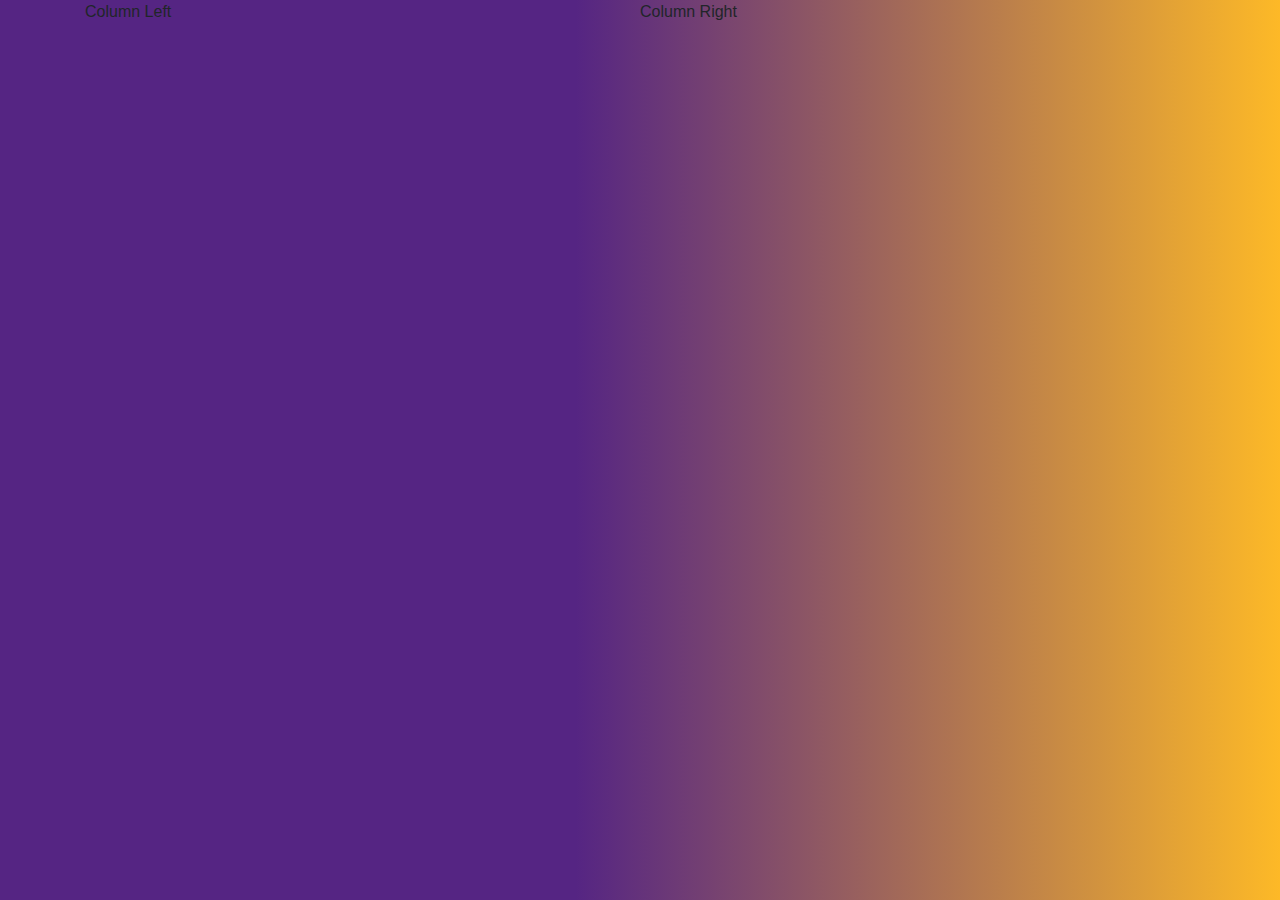
==== kareem.html @ 9de81e7c "backgrounds" ====
<!DOCTYPE html>
<html lang="en">
<head>
    <meta charset="UTF-8">
    <meta name="viewport" content="width=device-width, initial-scale=1.0">
    <meta http-equiv="X-UA-Compatible" content="ie=edge">
    <link rel="stylesheet" href="https://maxcdn.bootstrapcdn.com/bootstrap/4.0.0/css/bootstrap.min.css" integrity="sha384-Gn5384xqQ1aoWXA+058RXPxPg6fy4IWvTNh0E263XmFcJlSAwiGgFAW/dAiS6JXm" crossorigin="anonymous">   
    <link rel="stylesheet" type="text/css" href="style.css"> 
    <title>NBA Scoring Leaders</title>
</head>
<body class="lakers">
    <div class="container">
        <div class="row">
            <div class="col-md-6">
                Column Left
            </div>
            <div clas="col-md-6">
                Column Right
            </div>
        </div>
    </div>
    <h1></h1>
</body>
</html>
---- style.css ----
body {
    background-image: linear-gradient(to right, blue, white, red);
}

h1 
{
    color: blue;
    text-align: center;
}

table {
    margin: auto;
    border: 2px solid black;
    border-collapse: collapse;
    width: 75%;
    margin-bottom: 50px;
}

th, td {
    border: 1px solid black;
    padding: 5px;
    text-align: center;
}

th {
    background-color: lightgray;
}

.jumbohead {
    padding-top: 20px;
    padding-bottom: 50px;
}

#intro {
    text-align: center;
}

.jumbo-container {
    margin: 50px;
}

.lakers {
    background-image: linear-gradient(to right, #552583 45%, #FDB927)
}

.bulls {
    background-image: linear-gradient(to right, #CE1141 40%, black)
}

.jazz {
    background-image: linear-gradient(to right, #002B5C 40%, #00471B)
}

.cavs {
    background-image: linear-gradient(to right, #6F263D 40%, #041E42)
}
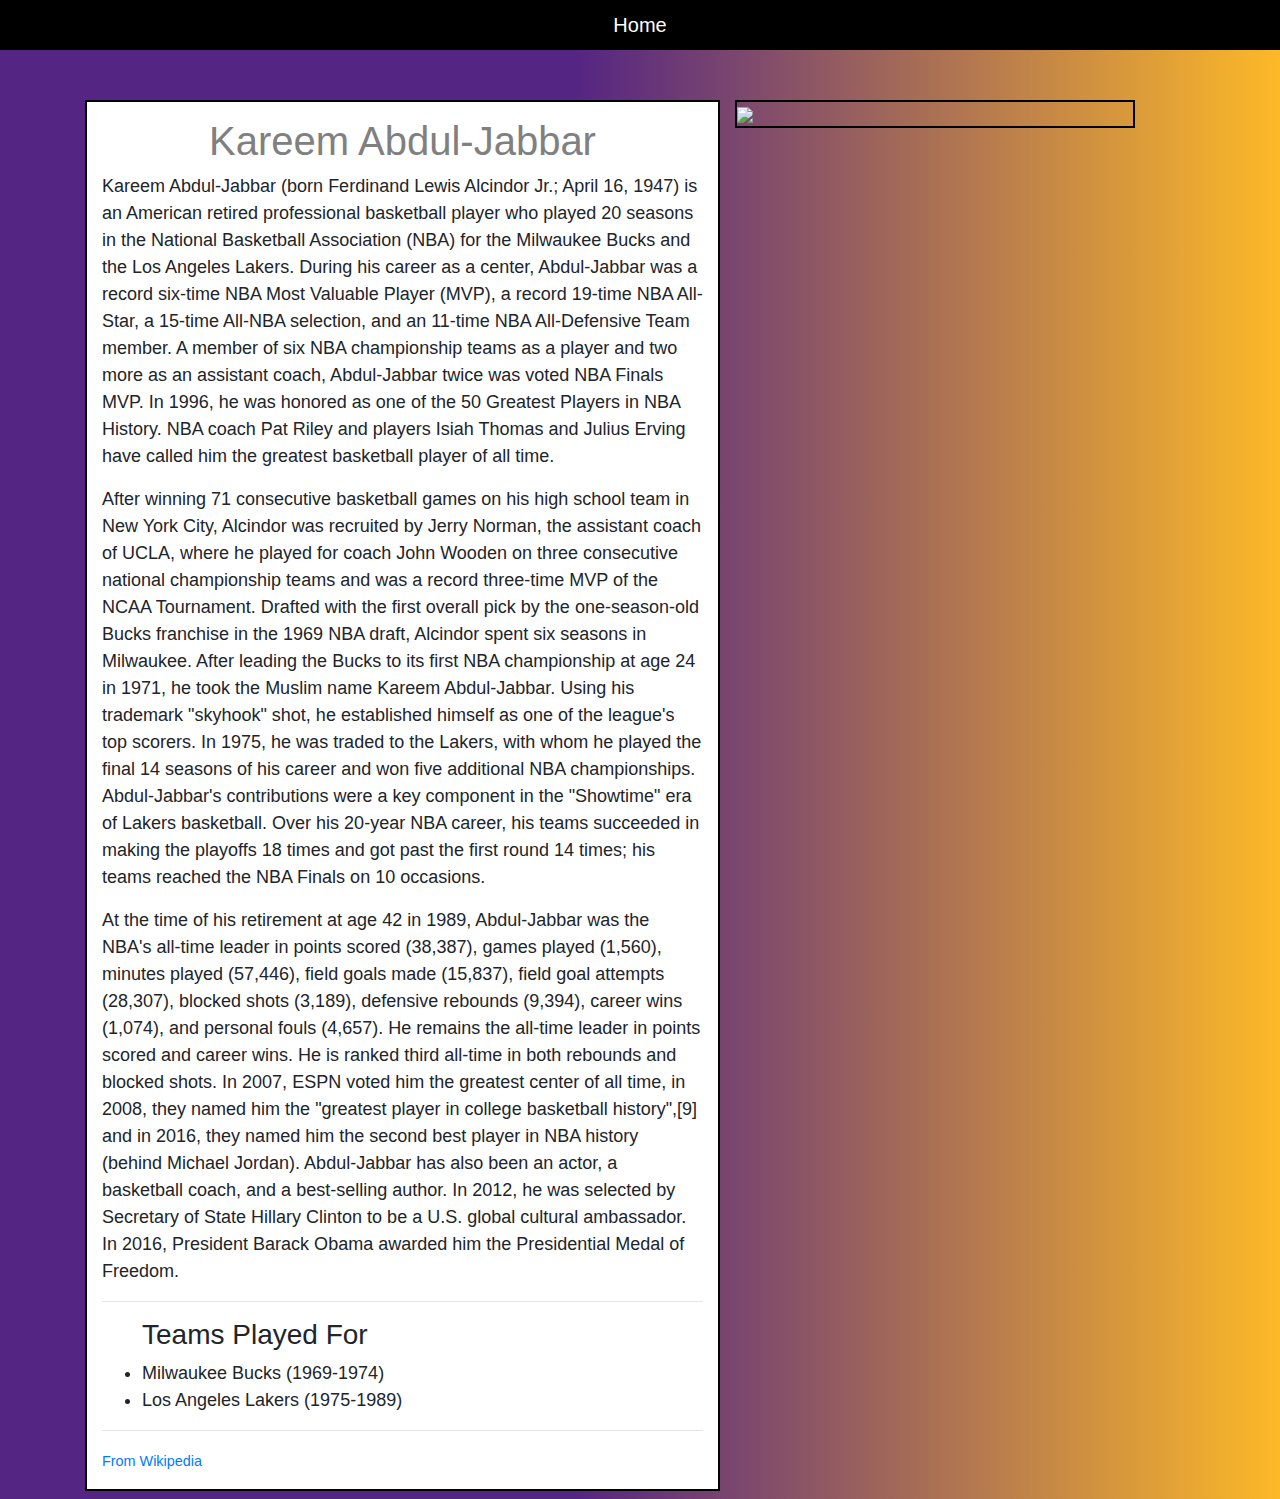
==== commit 5a71893b: "templates done" ====
--- a/kareem.html
+++ b/kareem.html
@@ -9,13 +9,41 @@
     <title>NBA Scoring Leaders</title>
 </head>
 <body class="lakers">
+    <div id="mynav">
+        <a href="index.html">Home</a>
+    </div>
     <div class="container">
         <div class="row">
-            <div class="col-md-6">
-                Column Left
+            <div class="col-lg-7">
+                <div class="info">
+                    <h1>Kareem Abdul-Jabbar</h1>
+                    <p>
+                        Kareem Abdul-Jabbar (born Ferdinand Lewis Alcindor Jr.; April 16, 1947) is an American retired professional basketball player who played 20 seasons in the National Basketball Association (NBA) for the Milwaukee Bucks and the Los Angeles Lakers. During his career as a center, Abdul-Jabbar was a record six-time NBA Most Valuable Player (MVP), a record 19-time NBA All-Star, a 15-time All-NBA selection, and an 11-time NBA All-Defensive Team member. A member of six NBA championship teams as a player and two more as an assistant coach, Abdul-Jabbar twice was voted NBA Finals MVP. In 1996, he was honored as one of the 50 Greatest Players in NBA History. NBA coach Pat Riley and players Isiah Thomas and Julius Erving have called him the greatest basketball player of all time.
+                    </p>
+                    <p>
+                        After winning 71 consecutive basketball games on his high school team in New York City, Alcindor was recruited by Jerry Norman, the assistant coach of UCLA, where he played for coach John Wooden on three consecutive national championship teams and was a record three-time MVP of the NCAA Tournament. Drafted with the first overall pick by the one-season-old Bucks franchise in the 1969 NBA draft, Alcindor spent six seasons in Milwaukee. After leading the Bucks to its first NBA championship at age 24 in 1971, he took the Muslim name Kareem Abdul-Jabbar. Using his trademark "skyhook" shot, he established himself as one of the league's top scorers. In 1975, he was traded to the Lakers, with whom he played the final 14 seasons of his career and won five additional NBA championships. Abdul-Jabbar's contributions were a key component in the "Showtime" era of Lakers basketball. Over his 20-year NBA career, his teams succeeded in making the playoffs 18 times and got past the first round 14 times; his teams reached the NBA Finals on 10 occasions.
+                    </p>
+                    <p>        
+                        At the time of his retirement at age 42 in 1989, Abdul-Jabbar was the NBA's all-time leader in points scored (38,387), games played (1,560), minutes played (57,446), field goals made (15,837), field goal attempts (28,307), blocked shots (3,189), defensive rebounds (9,394), career wins (1,074), and personal fouls (4,657). He remains the all-time leader in points scored and career wins. He is ranked third all-time in both rebounds and blocked shots. In 2007, ESPN voted him the greatest center of all time, in 2008, they named him the "greatest player in college basketball history",[9] and in 2016, they named him the second best player in NBA history (behind Michael Jordan). Abdul-Jabbar has also been an actor, a basketball coach, and a best-selling author. In 2012, he was selected by Secretary of State Hillary Clinton to be a U.S. global cultural ambassador. In 2016, President Barack Obama awarded him the Presidential Medal of Freedom. 
+                    </p>
+                    <hr>
+                    <ul>
+                        <h3>Teams Played For</h3>
+                        <li>
+                            Milwaukee Bucks (1969-1974)
+                        </li>
+                        <li>
+                            Los Angeles Lakers (1975-1989)
+                        </li>
+                    </ul>
+                    <hr>
+                    <small><a href="https://en.wikipedia.org/wiki/Kareem_Abdul-Jabbar">From Wikipedia</a></small>
+                </div>
             </div>
-            <div clas="col-md-6">
-                Column Right
+            <div clas="col-lg-5">
+                <div class="photoframe centered">
+                    <img src="https://i.pinimg.com/474x/bb/ec/67/bbec673a971c15305a9ae71352d696c0--kareem-abdul-jabbar-nba-champions.jpg">
+                </div>
             </div>
         </div>
     </div>
--- a/style.css
+++ b/style.css
@@ -53,4 +53,47 @@
 
 .cavs {
     background-image: linear-gradient(to right, #6F263D 40%, #041E42)
+}
+
+.info {
+    border: 2px solid black;
+    width: 100%;
+    height: auto;
+    margin: 0 auto;
+    background: white;
+    font-size: 18px;
+    margin-top: 50px;
+    padding: 15px;
+}
+
+.photoframe {
+    border: 2px solid black;
+    width: 400px;
+    height: auto;
+    margin-top: 50px;
+}
+
+img {
+    width: 100%;
+    height: auto;
+}
+
+#mynav {
+    background: black;
+    font-size: 20px;
+    text-align: center;
+    padding: 10px;
+}
+
+#mynav a:link {
+    color: white;
+}
+
+#mynav a:visited {
+    color: white;
+}
+
+.info h1,small{
+    color: grey;
+    text-align: center;
 }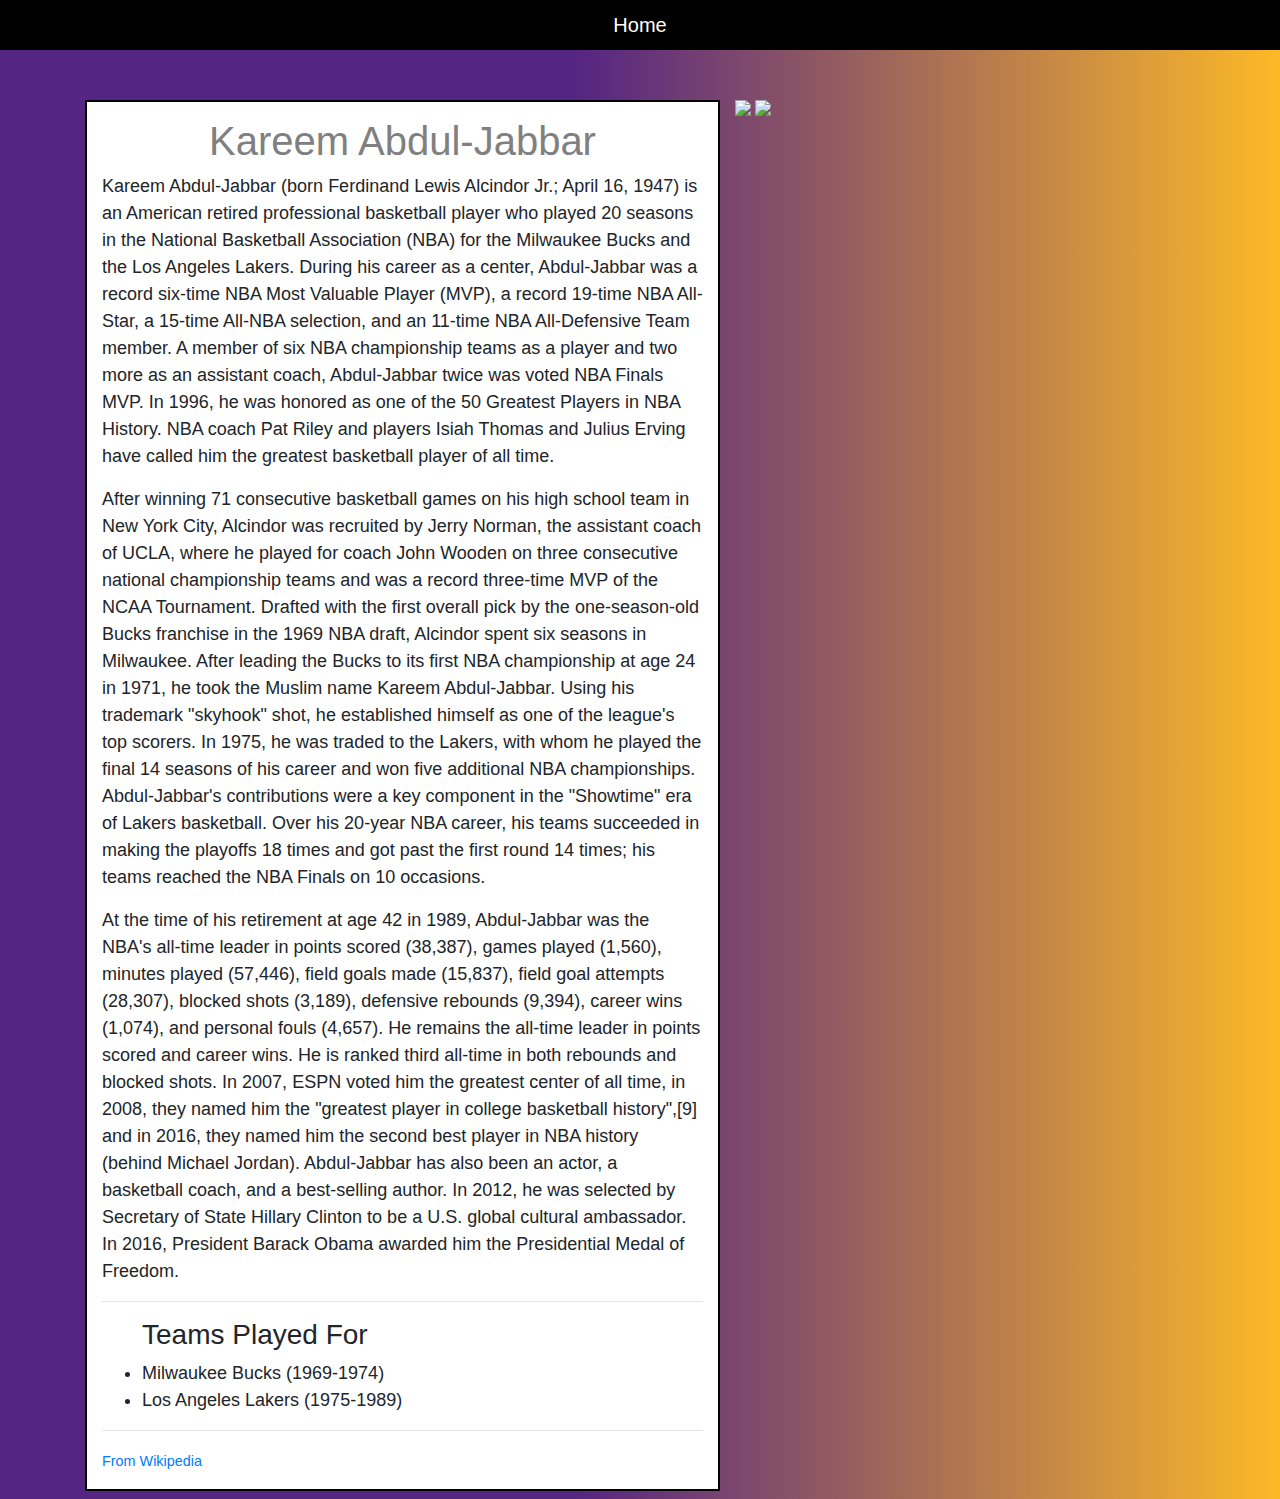
==== commit de2e6d13: "finished pages" ====
--- a/kareem.html
+++ b/kareem.html
@@ -43,6 +43,7 @@
             <div clas="col-lg-5">
                 <div class="photoframe centered">
                     <img src="https://i.pinimg.com/474x/bb/ec/67/bbec673a971c15305a9ae71352d696c0--kareem-abdul-jabbar-nba-champions.jpg">
+                    <img src="https://i.redd.it/opz4v3uuqlvz.jpg">
                 </div>
             </div>
         </div>
--- a/style.css
+++ b/style.css
@@ -1,99 +1,81 @@
 body {
-    background-image: linear-gradient(to right, blue, white, red);
-}
+  background-image: linear-gradient(to right, blue, white, red); }
 
-h1 
-{
-    color: blue;
-    text-align: center;
-}
+h1 {
+  color: blue;
+  text-align: center; }
 
 table {
-    margin: auto;
-    border: 2px solid black;
-    border-collapse: collapse;
-    width: 75%;
-    margin-bottom: 50px;
-}
+  margin: auto;
+  border: 2px solid black;
+  border-collapse: collapse;
+  width: 75%;
+  margin-bottom: 50px; }
 
 th, td {
-    border: 1px solid black;
-    padding: 5px;
-    text-align: center;
-}
+  border: 1px solid black;
+  padding: 5px;
+  text-align: center; }
 
 th {
-    background-color: lightgray;
-}
+  background-color: lightgray; }
 
 .jumbohead {
-    padding-top: 20px;
-    padding-bottom: 50px;
-}
+  padding-top: 20px;
+  padding-bottom: 50px; }
 
 #intro {
-    text-align: center;
-}
+  text-align: center; }
 
 .jumbo-container {
-    margin: 50px;
-}
+  margin: 50px; }
 
 .lakers {
-    background-image: linear-gradient(to right, #552583 45%, #FDB927)
-}
+  background-image: linear-gradient(to right, #552583 45%, #FDB927); }
 
 .bulls {
-    background-image: linear-gradient(to right, #CE1141 40%, black)
-}
+  background-image: linear-gradient(to right, #CE1141 40%, black); }
 
 .jazz {
-    background-image: linear-gradient(to right, #002B5C 40%, #00471B)
-}
+  background-image: linear-gradient(to right, #3E2680 40%, #6CAEDF); }
 
 .cavs {
-    background-image: linear-gradient(to right, #6F263D 40%, #041E42)
-}
+  background-image: linear-gradient(to right, #6F263D 40%, #FFB81C); }
 
 .info {
-    border: 2px solid black;
-    width: 100%;
-    height: auto;
-    margin: 0 auto;
-    background: white;
-    font-size: 18px;
-    margin-top: 50px;
-    padding: 15px;
-}
+  border: 2px solid black;
+  width: 100%;
+  height: auto;
+  margin: 0 auto;
+  background: white;
+  font-size: 18px;
+  margin-top: 50px;
+  padding: 15px; }
 
 .photoframe {
-    border: 2px solid black;
-    width: 400px;
-    height: auto;
-    margin-top: 50px;
-}
+  width: 400px;
+  height: auto;
+  margin-top: 50px; }
 
 img {
-    width: 100%;
-    height: auto;
-}
+  width: 100%;
+  height: auto;
+  margin-bottom: 50px; }
 
 #mynav {
-    background: black;
-    font-size: 20px;
-    text-align: center;
-    padding: 10px;
-}
+  background: black;
+  font-size: 20px;
+  text-align: center;
+  padding: 10px; }
 
 #mynav a:link {
-    color: white;
-}
+  color: white; }
 
 #mynav a:visited {
-    color: white;
-}
+  color: white; }
 
-.info h1,small{
-    color: grey;
-    text-align: center;
-}+.info h1, small {
+  color: grey;
+  text-align: center; }
+
+/*# sourceMappingURL=style.css.map */
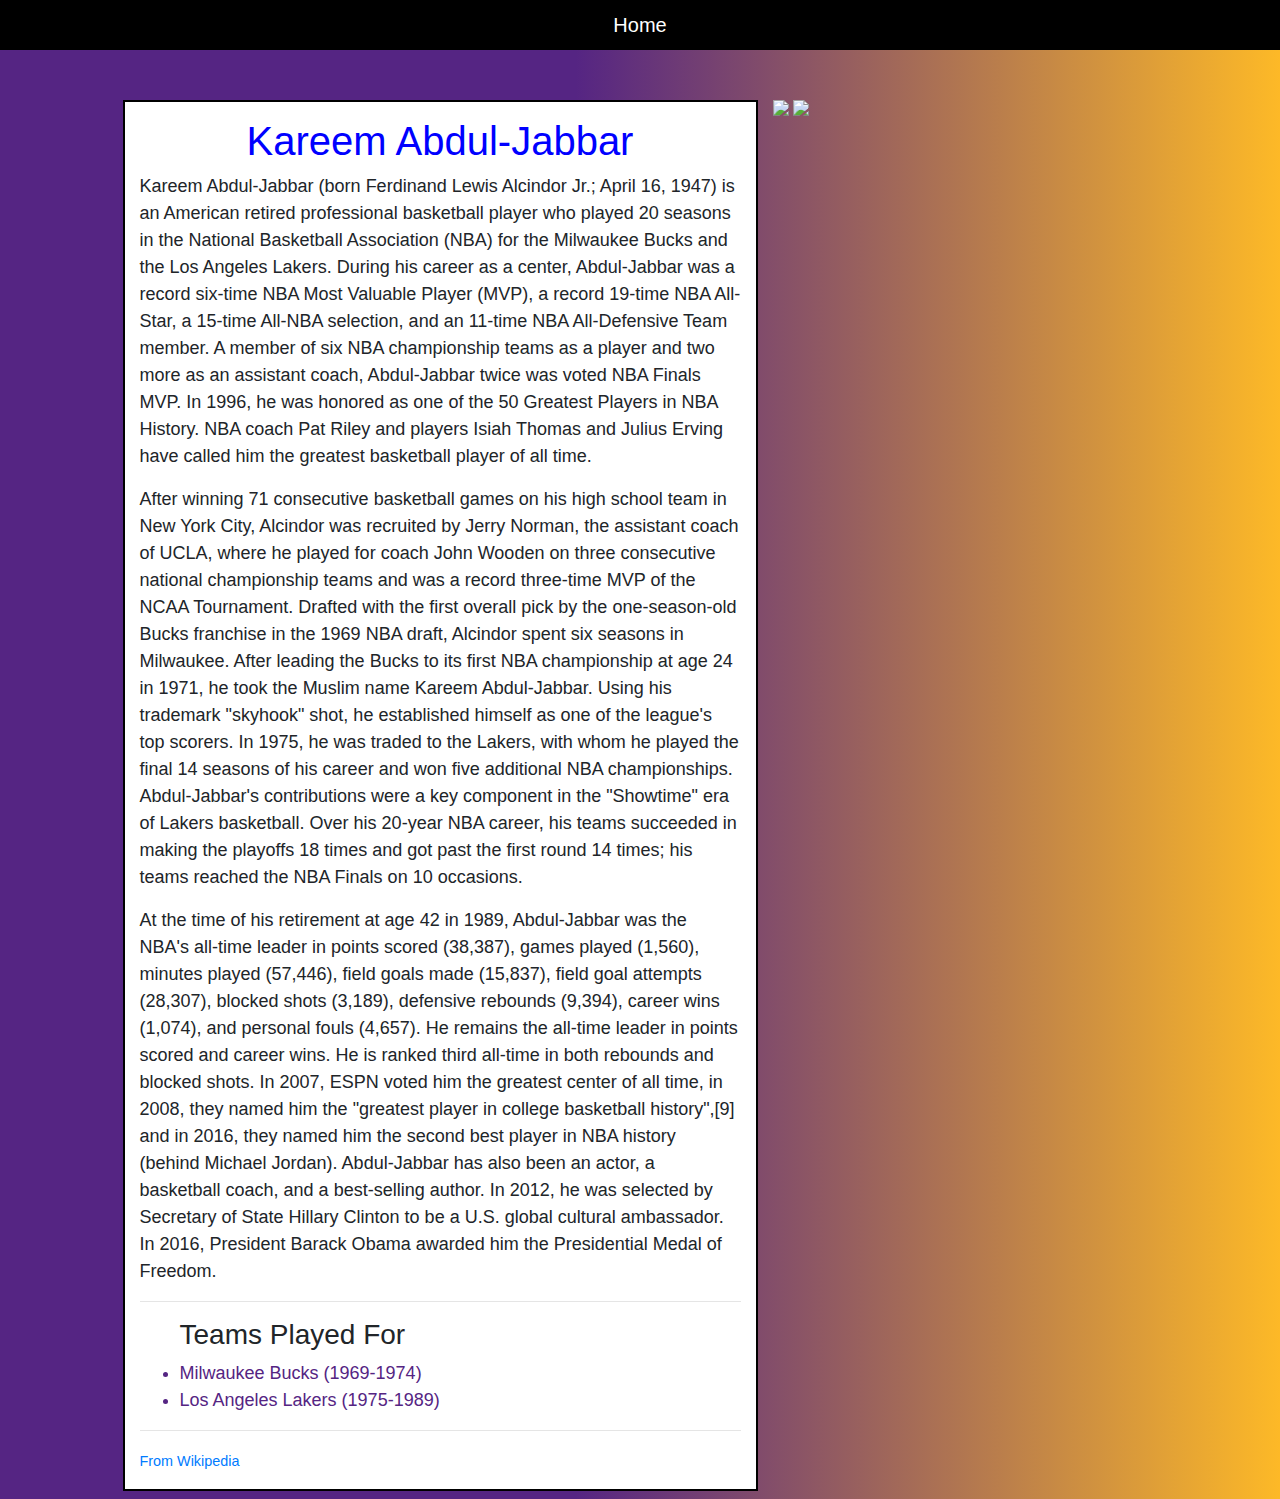
==== commit 9c9ef89e: "ready for submit" ====
--- a/kareem.html
+++ b/kareem.html
@@ -13,9 +13,9 @@
         <a href="index.html">Home</a>
     </div>
     <div class="container">
-        <div class="row">
+        <div class="row d-flex justify-content-center">
             <div class="col-lg-7">
-                <div class="info">
+                <div class="lakers-info">
                     <h1>Kareem Abdul-Jabbar</h1>
                     <p>
                         Kareem Abdul-Jabbar (born Ferdinand Lewis Alcindor Jr.; April 16, 1947) is an American retired professional basketball player who played 20 seasons in the National Basketball Association (NBA) for the Milwaukee Bucks and the Los Angeles Lakers. During his career as a center, Abdul-Jabbar was a record six-time NBA Most Valuable Player (MVP), a record 19-time NBA All-Star, a 15-time All-NBA selection, and an 11-time NBA All-Defensive Team member. A member of six NBA championship teams as a player and two more as an assistant coach, Abdul-Jabbar twice was voted NBA Finals MVP. In 1996, he was honored as one of the 50 Greatest Players in NBA History. NBA coach Pat Riley and players Isiah Thomas and Julius Erving have called him the greatest basketball player of all time.
--- a/style.css
+++ b/style.css
@@ -30,19 +30,31 @@
 .jumbo-container {
   margin: 50px; }
 
-.lakers {
-  background-image: linear-gradient(to right, #552583 45%, #FDB927); }
-
-.bulls {
-  background-image: linear-gradient(to right, #CE1141 40%, black); }
-
-.jazz {
-  background-image: linear-gradient(to right, #3E2680 40%, #6CAEDF); }
-
-.cavs {
-  background-image: linear-gradient(to right, #6F263D 40%, #FFB81C); }
-
-.info {
+@media (min-width: 500px) {
+  .lakers {
+    background-image: linear-gradient(to right, #552583 45%, #FDB927); } }
+@media (min-width: 500px) {
+  .bulls {
+    background-image: linear-gradient(to right, #CE1141 45%, black); } }
+@media (min-width: 500px) {
+  .cavs {
+    background-image: linear-gradient(to right, #6F263D 45%, #FFB81C); } }
+@media (min-width: 500px) {
+  .jazz {
+    background-image: linear-gradient(to right, #3E2680 45%, #6CAEDF); } }
+@media (max-width: 499px) {
+  .lakers {
+    background-image: linear-gradient(to bottom, #552583 45%, #FDB927); } }
+@media (max-width: 499px) {
+  .bulls {
+    background-image: linear-gradient(to bottom, #CE1141 45%, black); } }
+@media (max-width: 499px) {
+  .cavs {
+    background-image: linear-gradient(to bottom, #6F263D 45%, #FFB81C); } }
+@media (max-width: 499px) {
+  .jazz {
+    background-image: linear-gradient(to bottom, #3E2680 45%, #6CAEDF); } }
+.lakers-info, .bulls-info, .jazz-info, .cavs-info {
   border: 2px solid black;
   width: 100%;
   height: auto;
@@ -52,14 +64,28 @@
   margin-top: 50px;
   padding: 15px; }
 
+.lakers-info li {
+  color: #552583; }
+
+.bulls-info li {
+  color: #CE1141; }
+
+.jazz-info li {
+  color: #3E2680; }
+
+.cavs-info li {
+  color: #6F263D; }
+
 .photoframe {
   width: 400px;
   height: auto;
+  margin: 0 auto;
   margin-top: 50px; }
 
 img {
   width: 100%;
   height: auto;
+  margin: 0 auto;
   margin-bottom: 50px; }
 
 #mynav {
